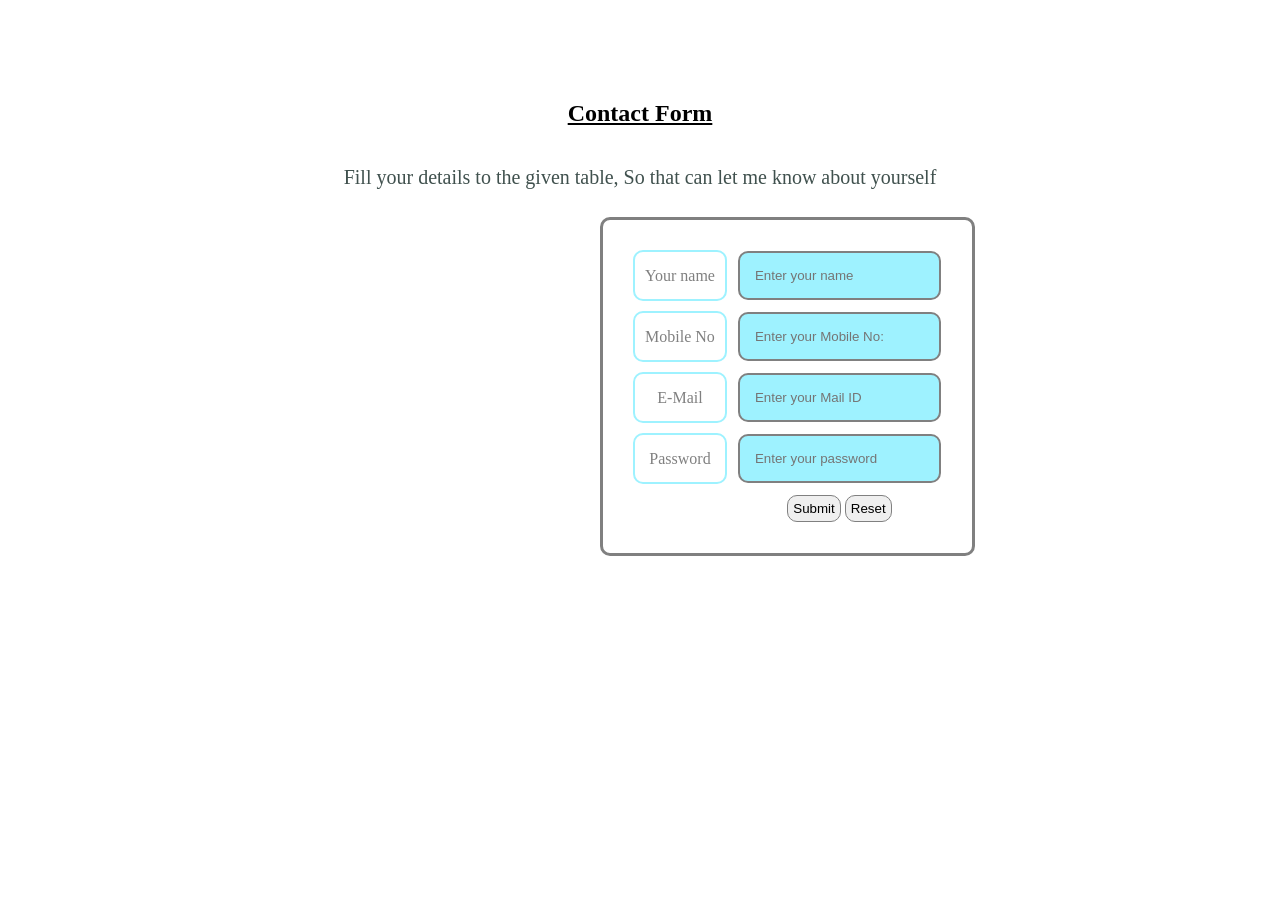
==== contact.html @ 5c558b8c "Add files via upload" ====
<!DOCTYPE html>
<html lang="en">
<head>
    <meta charset="UTF-8">
    <meta name="viewport" content="width=device-width, initial-scale=1.0">
    <title>Contact Me</title>
    <link rel="stylesheet" href="style.css">
</head>
<body class="contact">
    
    <div id="form">
        <h2 class="f1">Contact Form</h2>
        <p>Fill your details to the given table, So that can let me know about yourself</p>
        <div class="tables">
        <table class="tab" cellpadding="1" cellspacing="10">
            <tr>
              <td class="tab1">Your name</td>
              <td><input type="text" placeholder="Enter your name" class="tab_bar"></td>
            </tr>
            <tr>
                <td class="tab1" >Mobile No</td>
                <td><input type="number" placeholder="Enter your Mobile No:" class="tab_bar"></td>
            </tr>
            <tr>
                <td class="tab1">E-Mail</td>
                <td><input type="text" placeholder="Enter your Mail ID" class="tab_bar"></td>
            </tr>
            <tr>
                <td class="tab1">Password</td>
                <td><input type="password" placeholder="Enter your password" class="tab_bar"></td>
            </tr>
            <tr>
                <td></td>
                <td><input class="input" type="submit"> <input class="input" type="reset"></td>
            </tr>
        </table>
        </div>
    </div>
    
</body>
</html>
---- style.css ----
body{
    color: #40514E;
    margin: 0;
    text-align: center;
    font-family: merriweather, serif;
}

.contact {
    background-color: #ffffff;
    margin: 100px;
    
}


h1{
    color: #66BFBF;
    font-size: 80px;
    margin: 0 ;
    font-family:sacremento,cursive;
}

h2 {
    color: #66BFBF;
    padding-bottom: 10px;
}

h3 {
    color: #11999E;
    padding-bottom: 10px;
}

p{
   font-size: 20px;
   line-height: 2;
}

hr {
    border: dotted #EAF6F6 6px;
    border-bottom: none;
    width: 5%;
}

a {
    color: #11999E;
    font-family: 'Montserrat',sans-serif;
    text-decoration: none;
}

a :hover {
    color: #9efafa; 
}

.name {
    display: inline;
    position: relative;
    bottom: 100px;
}
.web {
    position: relative;
    font-size: 2.5rem;
    bottom: 80px;
}

.container-1 {
    position: relative;
    height: 820px;
    background-color: #E4F9F5;

}

.top-cloud {
    display: flex;
    position: relative;
    height: 250px;
    width: 250px;
    left: 1100px;
    top: 20px;
}

.bottom-cloud {
    display: flex;
    height: 250px;
    width: 250px;
    position: relative;
    left: 200px;
    bottom: 250px;

}

.mountain {
    display: flex;
    height: 542px;
    width: 600px;
    position: relative;
    left: 450px;
    bottom: 420px;
}


.container-2 {
    position: relative;
    height: 400px;
    margin: 90px 0 95px 0 ;
}

.profile {
    height: 200px;
    width: 200px;
    display: flex;
    position: relative;
    left: 660px;
}

.intro {
    width: 35%;
    margin: auto;

}

.line-1 {
    position: relative;
    border: 1px solid black;
    margin-bottom: 300px;
    top: 120px;
}

.skill-1 {
    width: 50%;
    margin: 100px auto 100px auto;
    text-align: left;

}
.skill-2 {
    width: 50%;
    margin: 100px auto 100px auto;
    text-align: left;

}


.coding {
    height: 25%;
    width: 25%;
    float: left;
    margin-right: 30px;

}

.game {
    height: 25%;
    width: 25%;
    float: right;
    margin-left: 30px;
}

.line-2 {
    border: 1px solid black;

}

.con {
    display: inline-block;
    position: relative;
    text-decoration-color: aqua;
    padding-top: 10px;
    padding-bottom: 10px;
    padding-left: 10px;
    padding-right:10px;
    border: 1px solid rgb(74, 134, 237);
    border-radius: 10px;
}

.con:hover {
    background-color: rgb(77, 232, 232);
}
.insta {
    display: inline;
    position: relative;
    height: 40px;
    width: 40px;
    right: 25px;
    border: 1px;
    border-radius: 12px;
}

.insta:hover {
    background-color: whitesmoke;
}

.linkedin {
    display: inline;
    position: relative;
    height: 40px;
    width: 40px;
    right: 14px;
    border: 1px;
    border-radius: 10px;
}

.linkedin:hover {
    background-color: rgb(62, 118, 197);
}

.github {
    display: inline;
    position: relative;
    height: 40px;
    width: 40px;
    border: 1px;
    border-radius: 10px;
}

.github:hover {
    background-color: grey;
}

.s {
    font-size: 40px;
    font-family: merriweather, serif;
    margin-top: 30px;
}

.container-4 {
    background-color: #66BFBF;
    padding: 40px 0 20px;
}

.copy {
    color: #EAf6f6;
    font-size: 15px;
    padding: 20px 0;
}

.form {
    position: inline;
    left: 600px;
    
    
}

.tables {
    position: absolute;
    left: 600px;
}

.tab {
    position: relative;
    border: 3px solid grey;
    border-radius: 10px;
    padding: 20px;
    
    
}

.tab_bar {
    background-color:rgb(158, 242, 255) ;
    position: relative;
    border: 2px solid grey;
    border-radius: 10px;
    padding: 15px;


}

.tab1 {
    position: relative;
    color: grey;
    border: 2px solid rgb(158, 242, 255);
    border-radius: 10px;
    padding:0 10px;

}

.tab1:hover {
    background-color: rgb(158, 242, 255);
}

.tab2 {
    color: grey
}

.f1 {
    font-family:merriweather, serif;
    color: black;
    text-align: center;
    text-decoration: underline;
    
}

.sub {
    position: relative;
    top: 20px;
}

.input {
    border: 1px solid grey;
    border-radius: 10px;
    padding: 5px;
}

.input:hover {
    background-color: #EAf6f6;
}
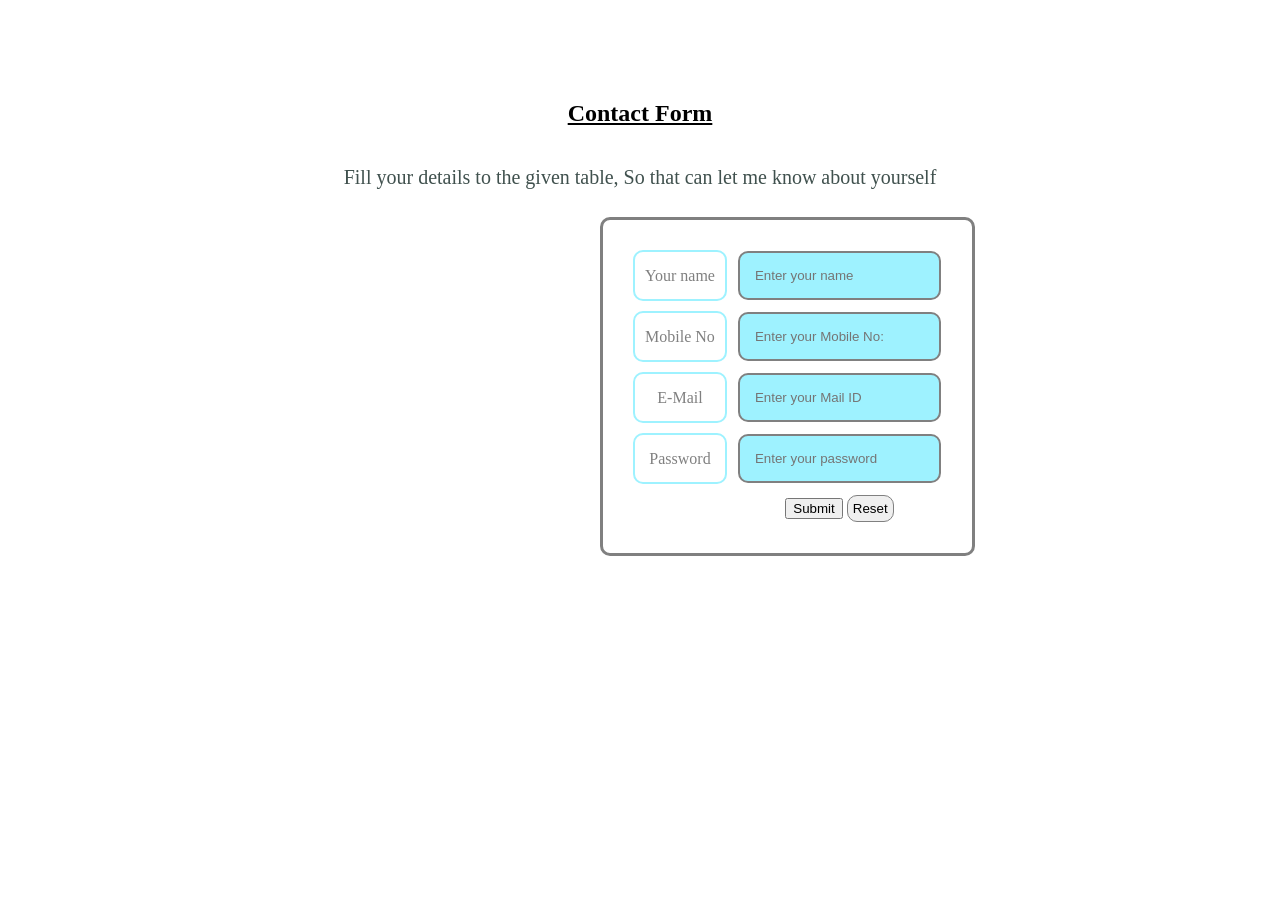
==== commit 00540c66: "Update contact form submission method Replaced submit input with a button that triggers an alert." ====
--- a/contact.html
+++ b/contact.html
@@ -31,11 +31,11 @@
             </tr>
             <tr>
                 <td></td>
-                <td><input class="input" type="submit"> <input class="input" type="reset"></td>
+                <td><button class="butt" onclick='alert("First rule of fight club is , We do not talk about clients personal details So Do not be panic !!")'>Submit</button> <input class="input" type="reset"></td>
             </tr>
         </table>
         </div>
     </div>
     
 </body>
-</html>+</html>
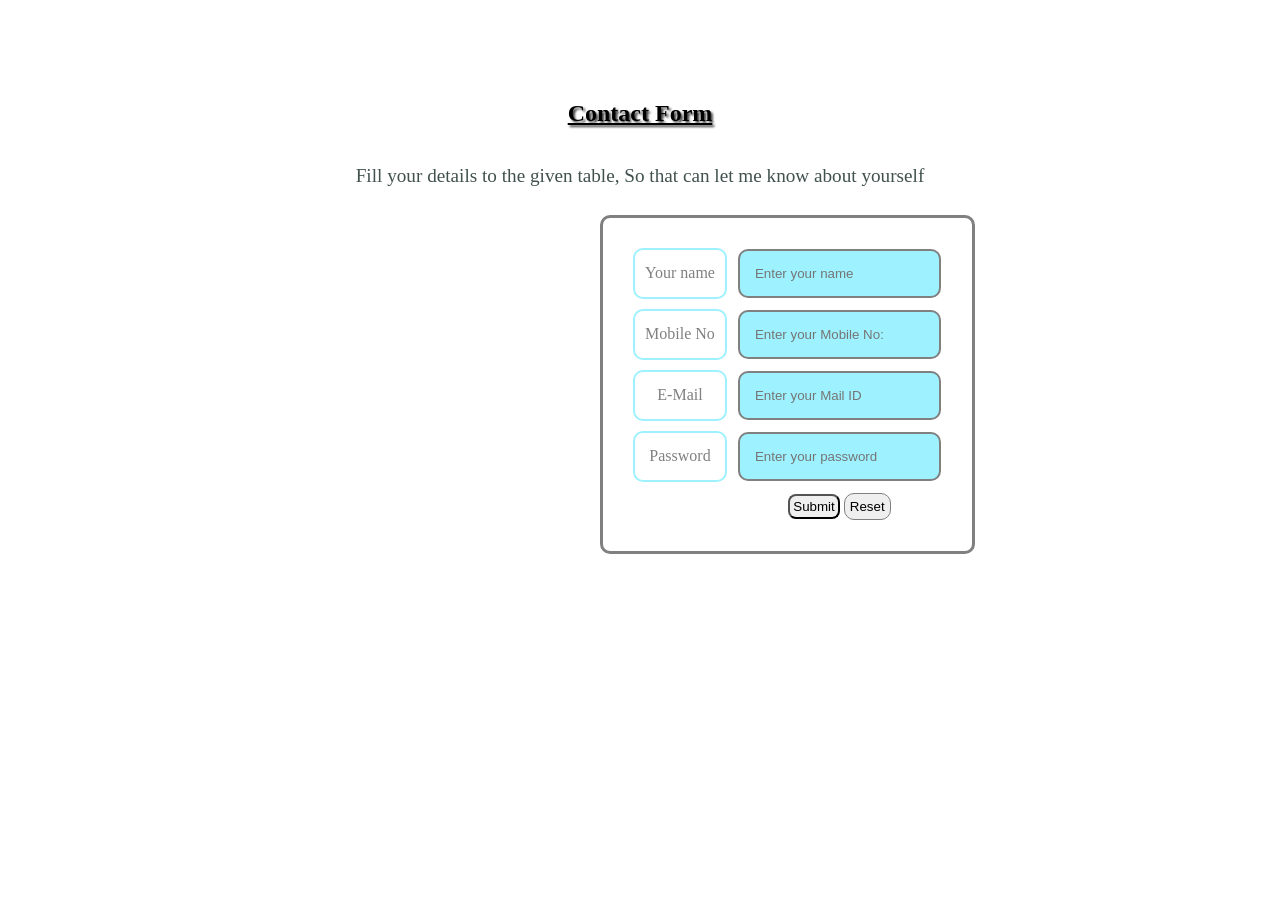
==== commit 9a100966: "Add script.js link to contact.html Added a script link to the contact form HTML." ====
--- a/contact.html
+++ b/contact.html
@@ -5,6 +5,7 @@
     <meta name="viewport" content="width=device-width, initial-scale=1.0">
     <title>Contact Me</title>
     <link rel="stylesheet" href="style.css">
+    <link rel="script" href="script.js">
 </head>
 <body class="contact">
     
--- a/style.css
+++ b/style.css
@@ -14,23 +14,26 @@
 
 h1{
     color: #66BFBF;
-    font-size: 80px;
+    font-size: 3.4rem;
     margin: 0 ;
     font-family:sacremento,cursive;
+    filter: drop-shadow(2px 2px 1px #3c3c3c);
 }
 
 h2 {
     color: #66BFBF;
     padding-bottom: 10px;
+    filter: drop-shadow(2px 2px 1px #3c3c3c);
 }
 
 h3 {
     color: #11999E;
     padding-bottom: 10px;
+    
 }
 
 p{
-   font-size: 20px;
+   font-size: 1.2rem;
    line-height: 2;
 }
 
@@ -50,10 +53,16 @@
     color: #9efafa; 
 }
 
+img {
+  max-width: 100%;
+  height: auto;
+}
+
 .name {
     display: inline;
     position: relative;
-    bottom: 100px;
+    bottom: 70px;
+    right: 100px;
 }
 .web {
     position: relative;
@@ -64,34 +73,40 @@
 .container-1 {
     position: relative;
     height: 820px;
+    width: 100%;
+    max-width: 1520px;
+    margin: auto;
     background-color: #E4F9F5;
 
 }
 
 .top-cloud {
-    display: flex;
-    position: relative;
+    display: inline;
+    position: relative;
+    filter: drop-shadow(8px 10px 5px #3c3c3c);
     height: 250px;
     width: 250px;
-    left: 1100px;
-    top: 20px;
+    left: 620px ;
+
 }
 
 .bottom-cloud {
     display: flex;
+    position: relative;
+    filter: drop-shadow(8px 10px 5px #3c3c3c);
     height: 250px;
     width: 250px;
-    position: relative;
-    left: 200px;
-    bottom: 250px;
+    left: 250px;
+    bottom: 200px;
 
 }
 
 .mountain {
     display: flex;
+    position: relative;
+    filter: drop-shadow(5px 5px 5px #3c3c3c);
     height: 542px;
     width: 600px;
-    position: relative;
     left: 450px;
     bottom: 420px;
 }
@@ -109,6 +124,7 @@
     display: flex;
     position: relative;
     left: 660px;
+    filter: drop-shadow(8px 8px 8px #3c3c3c);
 }
 
 .intro {
@@ -139,6 +155,7 @@
 
 
 .coding {
+    filter: drop-shadow(8px 10px 10px #282727);
     height: 25%;
     width: 25%;
     float: left;
@@ -147,6 +164,7 @@
 }
 
 .game {
+    filter: drop-shadow(7px 10px 10px #282727);
     height: 25%;
     width: 25%;
     float: right;
@@ -300,4 +318,15 @@
 
 .input:hover {
     background-color: #EAf6f6;
-}+}
+
+.butt {
+    border-radius: 8px;
+    padding: 3px;
+    
+}
+
+.butt:hover {
+    background-color: #EAf6f6;
+
+}
